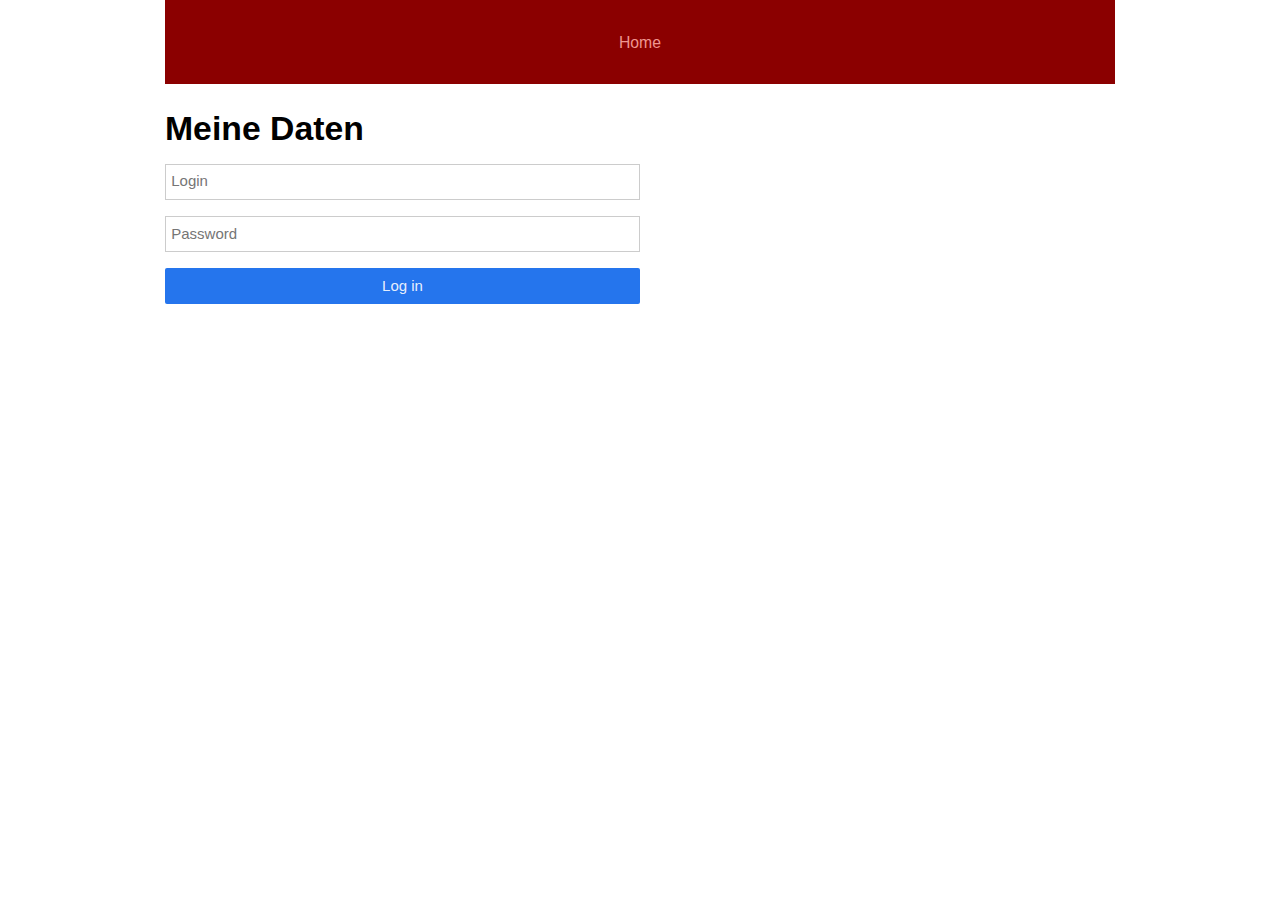
==== systems/skyros/shelterman/login.html @ 6249327a "basic shelter password manager" ====
<html>
  <head>
    <title>Login &mdash; Meine Daten</title>
    <meta charset="utf-8" />
    <meta name="viewport" content="width=device-width, initial-scale=1" />

    <link rel="stylesheet" href="css/kube.min.css"/>
    <link rel="stylesheet" href="css/theme.css"/>
    <script src="js/jquery-2.1.1.min.js"></script>
    <script type="text/javascript" src="js/kube.min.js"></script>
    <script type="text/javascript" src="js/login.js"></script>
  </head>
  <body>
    <nav id="navbar-1" class="navbar fullwidth">
      <ul>
	<li class="active"><a href="#">Home</a></li>
      </ul>
    </nav>
    <h1>Meine Daten</h1>

    <div id="error-msg" class="tools-message tools-message-red">
      Anmeldung fehlgeschlagen!
    </div>

    <form id="loginform" method="post" action="http://localhost:9919/api/verify/form" class="forms">
      <label>
        <input type="text" name="login" placeholder="Login" class="width-50" />
      </label>
      <label>
        <input type="password" name="password" placeholder="Password" class="width-50" />
      </label>
      <p>
        <button class="btn btn-blue width-50">Log in</button>
      </p>
    </form>

  </body>
</html>
---- systems/skyros/shelterman/css/kube.min.css ----
*,*:before,*:after{-webkit-box-sizing:border-box;-moz-box-sizing:border-box;box-sizing:border-box}html{font-family:sans-serif;-ms-text-size-adjust:100%;-webkit-text-size-adjust:100%}html,body,div,span,object,iframe,p,blockquote,pre,a,abbr,acronym,address,big,cite,code,del,dfn,em,img,ins,kbd,q,s,samp,small,strike,strong,sub,sup,tt,var,b,u,i,center,dl,dt,dd,ol,ul,li,fieldset,form,label,legend,table,caption,tbody,tfoot,thead,tr,th,td,article,aside,canvas,details,embed,figure,figcaption,footer,header,hgroup,menu,nav,output,ruby,section,summary,time,mark,audio,video,h1,h2,h3,h4,h5,h6{margin:0;padding:0;border:0;outline:0;font-size:100%;vertical-align:baseline;background:transparent}a:active,a:hover{outline:0}article,aside,details,figcaption,figure,footer,header,hgroup,main,nav,section,embed,object,iframe,audio,video,canvas,progress,meter,output,textarea{display:block}audio:not([controls]){display:none;height:0}blockquote,q{quotes:none}blockquote p:before,blockquote p:after,q:before,q:after{content:'';content:none}table{border-collapse:collapse;border-spacing:0}caption,th,td{text-align:left;vertical-align:top}thead th,thead td{font-weight:bold;vertical-align:bottom}a img,th img,td img{vertical-align:top}button,input,select,textarea{margin:0}textarea{overflow:auto;vertical-align:top;resize:vertical}button{width:auto;overflow:visible}input[type="reset"],input[type="submit"],input[type="file"],input[type="radio"],input[type="checkbox"],select,button{cursor:pointer}input[type="radio"],input[type="checkbox"]{font-size:110%;position:relative;top:-1px;margin-right:3px}input[type="search"]{-webkit-appearance:textfield}input[type="search"]::-webkit-search-decoration,input[type="search"]::-webkit-search-cancel-button{-webkit-appearance:none}hr{display:block;height:1px;border:0;border-top:1px solid #ddd}img,video,audio,embed,object{max-width:100%}img,video,embed,object{height:auto}embed,object{height:100%}img{vertical-align:middle;-ms-interpolation-mode:bicubic}body{font-family:"Helvetica Neue",Helvetica,Tahoma,sans-serif;font-size:.9375em;line-height:1.65em;background:#fff;color:#222}a{color:#134da5}a:focus,a:hover{color:#de2c3b}h1,h2,h3,h4,h5,h6,.h1,.h2,.h3,.h4,.h5,.h6{font-family:"Helvetica Neue",Helvetica,Tahoma,sans-serif;font-weight:bold;color:#000;text-rendering:optimizeLegibility;margin:0 0 .5em 0}h1,.h1,h2,.h2{line-height:1.1}h3,.h3,h4,.h4{line-height:1.3}h1,.h1{font-size:2.25em}h2,.h2{font-size:1.5em;margin-bottom:.7em}h3,.h3{font-size:1.3125em}h4,.h4{font-size:1.125em}h5,.h5{font-size:1em}h6,.h6{font-size:.75em;text-transform:uppercase}.lead{font-size:1.3125em;line-height:1.5;margin-bottom:1.0999999999999999em}p,ul,ol,dl,dd,dt,blockquote,td,th{line-height:1.65em}ul,ol,ul ul,ol ol,ul ol,ol ul{margin:0 0 0 3.3em}ul li,ol li{text-align:left}ol ol li{list-style-type:lower-alpha}ol ol ol li{list-style-type:lower-roman}p,ul,ol,dl,blockquote,hr,pre,table,form,fieldset,figure,address{margin-bottom:1.65em}blockquote{position:relative;font-style:italic;font-size:1.125em;margin-left:2.4749999999999996em;padding-left:1.65em;border-left:2px solid #ddd}blockquote p{margin-bottom:.5em}blockquote small,cite{color:rgba(0,0,0,0.4);font-style:italic}small,blockquote cite{font-size:12.75px;line-height:1}address{font-style:normal}dl dt{font-weight:bold}dd{margin-left:1.65em}s,del{text-decoration:line-through}abbr[title],dfn[title]{border-bottom:1px dotted #0f0f0f;cursor:help}strong,b{font-weight:bold}em,i{font-style:italic}sub,sup{font-size:11.25px;line-height:0;position:relative}sup{top:-0.5em}sub{bottom:-0.25em}figcaption{margin:.3em 0;font-size:12.75px;font-style:italic}ins,u{text-decoration:underline}mark{background-color:#ffc800;color:#0f0f0f;text-decoration:none}pre,code,kbd,samp,var,output{font-size:90%;font-style:normal;font-family:Menlo,Monaco,Consolas,"Courier New",monospace}pre{margin-top:1.65em;font-size:100%;line-height:1.5;color:#222;overflow:auto}code,samp,kbd{padding:3px 6px 2px 6px;display:inline-block;line-height:1;border-radius:2px}code{background:#f4f4f4;border:1px solid #d4d4d4}pre code{font-size:100%;border:0;padding:0;background:0;line-height:1.65em}var{color:rgba(0,0,0,0.5)}samp{background:#d3e3fb;border:1px solid #b2cef8}kbd{background:#0f0f0f;color:rgba(255,255,255,0.85);white-space:nowrap}button:active,button:focus{outline:0}textarea,select{font-family:"Helvetica Neue",Helvetica,Tahoma,sans-serif;font-size:1em;box-shadow:none}textarea,select[multiple],select[multiple="multiple"]{padding:.3em .35em;line-height:1.35em;width:100%}input[type="text"],input[type="password"],input[type="email"],input[type="url"],input[type="phone"],input[type="tel"],input[type="number"],input[type="datetime"],input[type="date"],input[type="month"],input[type="color"],input[type="time"],input[type="search"],input[type="datetime-local"]{font-family:"Helvetica Neue",Helvetica,Tahoma,sans-serif;font-size:1em;box-shadow:none;padding:.3em .35em;line-height:1.65em;border-radius:0;outline:0}select[multiple],select[multiple="multiple"],textarea,input[type="text"],input[type="password"],input[type="email"],input[type="url"],input[type="phone"],input[type="tel"],input[type="number"],input[type="datetime"],input[type="date"],input[type="month"],input[type="color"],input[type="time"],input[type="search"],input[type="datetime-local"]{background:#fff;border:1px solid #ccc;position:relative;z-index:2;-webkit-appearance:none}textarea[disabled],input[type="text"][disabled],input[type="password"][disabled],input[type="email"][disabled],input[type="url"][disabled],input[type="phone"][disabled],input[type="tel"][disabled],input[type="number"][disabled],input[type="datetime"][disabled],input[type="date"][disabled],input[type="month"][disabled],input[type="color"][disabled],input[type="time"][disabled],input[type="search"][disabled],input[type="datetime-local"][disabled]{resize:none;color:rgba(0,0,0,0.5)}select[disabled],input[type="checkbox"][disabled],input[type="radio"][disabled]{cursor:default}input::-moz-focus-inner,button::-moz-focus-inner{border:0;padding:0}input[type="range"]{position:relative;top:3px}select{margin-bottom:0!important}fieldset{padding:1.65em;margin-bottom:1.65em;border:1px solid #ccc}fieldset *:last-child{margin-bottom:0!important}legend{font-weight:bold;padding:0 1em;margin-left:-1em}table{max-width:100%;width:100%;empty-cells:show}table caption{text-transform:uppercase;padding:0 1.0999999999999999em;color:rgba(0,0,0,0.4);font-size:12.75px}table th,table td{border-bottom:1px solid #eee;padding:.825em 1.0999999999999999em}table tfoot th,table tfoot td{color:rgba(0,0,0,0.4)}.units-container:after,.units-row:after{content:"";display:table;clear:both}.units-container:after,.units-row:after{content:"";display:table;clear:both}.units-container{padding-top:1px;margin-top:-1px}.units-row{margin-bottom:1.65em}.width-100,.unit-100{width:100%}.width-90,.unit-90{width:90%}.width-80,.unit-80{width:80%}.width-75,.unit-75{width:75%}.width-70,.unit-70{width:70%}.width-66,.unit-66{width:66.6%}.width-65,.unit-65{width:65%}.width-60,.unit-60{width:60%}.width-50,.unit-50{width:50%}.width-40,.unit-40{width:40%}.width-35,.unit-35{width:35%}.width-33,.unit-33{width:33.3%}.width-30,.unit-30{width:30%}.width-25,.unit-25{width:25%}.width-20,.unit-20{width:20%}.width-10,.unit-10{width:10%}.units-row .unit-90,.units-row .unit-80,.units-row .unit-75,.units-row .unit-70,.units-row .unit-66,.units-row .unit-65,.units-row .unit-60,.units-row .unit-50,.units-row .unit-40,.units-row .unit-35,.units-row .unit-33,.units-row .unit-30,.units-row .unit-25,.units-row .unit-20,.units-row .unit-10{float:left;margin-left:3%}.units-row .unit-90:first-child,.units-row .unit-80:first-child,.units-row .unit-75:first-child,.units-row .unit-70:first-child,.units-row .unit-66:first-child,.units-row .unit-65:first-child,.units-row .unit-60:first-child,.units-row .unit-50:first-child,.units-row .unit-40:first-child,.units-row .unit-35:first-child,.units-row .unit-33:first-child,.units-row .unit-30:first-child,.units-row .unit-25:first-child,.units-row .unit-20:first-child,.units-row .unit-10:first-child{margin-left:0}.units-row .unit-90{width:89.7%}.units-row .unit-80{width:79.4%}.units-row .unit-75{width:74.25%}.units-row .unit-70{width:69.1%}.units-row .unit-66{width:65.66666666666666%}.units-row .unit-65{width:65.66666666666666%}.units-row .unit-60{width:58.800000000000004%}.units-row .unit-50{width:48.5%}.units-row .unit-40{width:38.2%}.units-row .unit-35{width:31.333333333333332%}.units-row .unit-33{width:31.333333333333332%}.units-row .unit-30{width:27.9%}.units-row .unit-25{width:22.75%}.units-row .unit-20{width:17.6%}.units-row .unit-10{width:7.3%}.unit-push-90,.unit-push-80,.unit-push-75,.unit-push-70,.unit-push-66,.unit-push-65,.unit-push-60,.unit-push-50,.unit-push-40,.unit-push-35,.unit-push-33,.unit-push-30,.unit-push-25,.unit-push-20,.unit-push-10{position:relative}.unit-push-90{left:92.7%}.unit-push-80{left:82.4%}.unit-push-75{left:77.25%}.unit-push-70{left:72.1%}.unit-push-66{left:68.66666666666666%}.unit-push-65{left:68.66666666666666%}.unit-push-60{left:61.800000000000004%}.unit-push-50{left:51.5%}.unit-push-40{left:41.2%}.unit-push-35{left:34.33333333333333%}.unit-push-33{left:34.33333333333333%}.unit-push-30{left:30.9%}.unit-push-25{left:25.75%}.unit-push-20{left:20.6%}.unit-push-10{left:10.3%}.units-row .unit-push-right{float:right}.units-row .unit-role-right{margin-left:3%;float:right}.units-row .unit-role-left{margin-left:0}.centered,.unit-centered{float:none!important;margin:0 auto!important}.unit-padding{padding:1.65em}.units-padding .unit-100,.units-padding .unit-90,.units-padding .unit-80,.units-padding .unit-75,.units-padding .unit-70,.units-padding .unit-66,.units-padding .unit-65,.units-padding .unit-60,.units-padding .unit-50,.units-padding .unit-40,.units-padding .unit-35,.units-padding .unit-33,.units-padding .unit-30,.units-padding .unit-25,.units-padding .unit-20,.units-padding .unit-10{padding:1.65em}.units-split .unit-90,.units-split .unit-80,.units-split .unit-75,.units-split .unit-70,.units-split .unit-66,.units-split .unit-65,.units-split .unit-60,.units-split .unit-50,.units-split .unit-40,.units-split .unit-35,.units-split .unit-33,.units-split .unit-30,.units-split .unit-25,.units-split .unit-20,.units-split .unit-10{margin-left:0}.units-split .unit-90{width:90%}.units-split .unit-80{width:80%}.units-split .unit-75{width:75%}.units-split .unit-70{width:70%}.units-split .unit-66{width:66.6%}.units-split .unit-65{width:65%}.units-split .unit-60{width:60%}.units-split .unit-50{width:50%}.units-split .unit-40{width:40%}.units-split .unit-35{width:35%}.units-split .unit-33{width:33.3%}.units-split .unit-30{width:30%}.units-split .unit-25{width:25%}.units-split .unit-20{width:20%}.units-split .unit-10{width:10%}.blocks-2,.blocks-3,.blocks-4,.blocks-5,.blocks-6{padding-left:0;list-style:none;margin-left:-3%}.blocks-2:after,.blocks-3:after,.blocks-4:after,.blocks-5:after,.blocks-6:after{content:"";display:table;clear:both}.blocks-2:after,.blocks-3:after,.blocks-4:after,.blocks-5:after,.blocks-6:after{content:"";display:table;clear:both}.blocks-2>li,.blocks-3>li,.blocks-4>li,.blocks-5>li,.blocks-6>li{height:auto;float:left;margin-bottom:1.65em;margin-left:3%}.blocks-2>li ul,.blocks-3>li ul,.blocks-4>li ul,.blocks-5>li ul,.blocks-6>li ul{list-style-type:disc}.blocks-2>li ul ul,.blocks-3>li ul ul,.blocks-4>li ul ul,.blocks-5>li ul ul,.blocks-6>li ul ul{list-style-type:circle}.blocks-2>li li,.blocks-3>li li,.blocks-4>li li,.blocks-5>li li,.blocks-6>li li{float:none;margin:0}.blocks-2>li{width:47%}.blocks-3>li{width:30.333333333333332%}.blocks-4>li{width:22%}.blocks-5>li{width:17%}.blocks-6>li{width:13.666666666666666%}.block-first{clear:both}table.table-bordered td,table.table-bordered th{border:1px solid #eee}table.table-simple td,table.table-simple th,table.table-simple caption{border:0;padding-left:0}table.table-flat td,table.table-flat th,table.table-flat caption{border:0;padding:0}table.table-stroked td,table.table-stroked th{border-bottom:1px solid #eee}table.table-stripped tbody tr:nth-child(odd) td{background:#f8f8f8}table.table-hovered tbody tr:hover td{background-color:#f4f4f4}.table-container{width:100%;overflow:auto;margin-bottom:1.65em}.table-container table{margin-bottom:0}.table-container::-webkit-scrollbar{-webkit-appearance:none;width:14px;height:14px}.table-container::-webkit-scrollbar-thumb{border-radius:8px;border:3px solid #fff;background-color:rgba(0,0,0,0.3)}.forms .btn,.forms input[type="submit"].btn,.forms button,.forms input[type="submit"],.forms input[type="reset"]{padding:.3625em 1.3em}.forms .btn-outline{padding:.3em 1.3em}.forms .btn-outline.bold{padding:.2375em 1.3em}.forms label{display:block;margin-bottom:1.0999999999999999em}.forms input[type="text"],.forms input[type="password"],.forms input[type="email"],.forms input[type="url"],.forms input[type="phone"],.forms input[type="tel"],.forms input[type="number"],.forms input[type="datetime"],.forms input[type="date"],.forms input[type="month"],.forms input[type="color"],.forms input[type="time"],.forms input[type="search"],.forms input[type="range"],.forms input[type="file"],.forms input[type="datetime-local"],.forms textarea,.forms select{display:block}.forms-inline input[type="text"],.forms-inline-list input[type="text"],.forms-inline input[type="password"],.forms-inline-list input[type="password"],.forms-inline input[type="email"],.forms-inline-list input[type="email"],.forms-inline input[type="url"],.forms-inline-list input[type="url"],.forms-inline input[type="phone"],.forms-inline-list input[type="phone"],.forms-inline input[type="tel"],.forms-inline-list input[type="tel"],.forms-inline input[type="number"],.forms-inline-list input[type="number"],.forms-inline input[type="datetime"],.forms-inline-list input[type="datetime"],.forms-inline input[type="date"],.forms-inline-list input[type="date"],.forms-inline input[type="month"],.forms-inline-list input[type="month"],.forms-inline input[type="color"],.forms-inline-list input[type="color"],.forms-inline input[type="time"],.forms-inline-list input[type="time"],.forms-inline input[type="search"],.forms-inline-list input[type="search"],.forms-inline input[type="range"],.forms-inline-list input[type="range"],.forms-inline input[type="file"],.forms-inline-list input[type="file"],.forms-inline input[type="datetime-local"],.forms-inline-list input[type="datetime-local"],.forms-inline textarea,.forms-inline-list textarea,.forms-inline select,.forms-inline-list select{display:inline-block}.forms-list,.forms-inline,.forms-inline-list{margin:0;padding:0;margin-bottom:1.0999999999999999em;list-style:none}.forms-list label,.forms-inline label,.forms-inline-list li,.forms-inline-list li label{display:inline-block;margin-bottom:0}.forms-inline-list li label{margin-right:.825em}.forms-inline-list li{margin-bottom:3px}.forms-list li{margin-bottom:6px}.forms-desc{margin-top:4px;color:rgba(0,0,0,0.4);font-size:12.75px;line-height:1.4em}input[type="text"],input[type="password"],input[type="email"],input[type="url"],input[type="phone"],input[type="tel"],input[type="number"],input[type="datetime"],input[type="date"],input[type="month"],input[type="color"],input[type="time"],input[type="search"],input[type="datetime-local"],textarea{-moz-transition:border ease .5s;transition:border ease .5s}.error,.success{font-weight:normal;font-size:12.75px}input.input-error,textarea.input-error,select.input-error,.input-error{border-color:#de2c3b;box-shadow:0 0 0 2px rgba(222,44,59,0.3),0 1px 2px rgba(0,0,0,0.2) inset}input.input-success,textarea.input-success,select.input-success,.input-success{border-color:#2c9f42;box-shadow:0 0 0 2px rgba(44,159,66,0.3),0 1px 2px rgba(0,0,0,0.2) inset}input.input-gray,textarea.input-gray,select.input-gray,.input-gray{border-color:#b3b6b7;box-shadow:0 0 0 2px rgba(179,182,183,0.4),0 1px 2px rgba(0,0,0,0.2) inset}input[type="text"]:focus,input[type="password"]:focus,input[type="email"]:focus,input[type="url"]:focus,input[type="phone"]:focus,input[type="tel"]:focus,input[type="number"]:focus,input[type="datetime"]:focus,input[type="date"]:focus,input[type="month"]:focus,input[type="color"]:focus,input[type="time"]:focus,input[type="search"]:focus,input[type="datetime-local"]:focus,textarea:focus{outline:0;border-color:#2575ed;box-shadow:0 0 0 2px rgba(37,117,237,0.3),0 1px 2px rgba(0,0,0,0.2) inset}input.input-search,input[type="search"]{padding-right:.5em;padding-left:.5em;margin-bottom:0;border-radius:15px}input.input-on-black{border:1px solid rgba(255,255,255,0.1);background:rgba(255,255,255,0.35)}input.input-on-black::-webkit-input-placeholder{color:rgba(255,255,255,0.6)}input.input-on-black::-moz-placeholder{color:rgba(255,255,255,0.6)}input.input-on-black:focus,input.input-on-black.active{border:1px solid #fff;background:#fff;box-shadow:none}input.input-on-black:focus::-webkit-input-placeholder,input.input-on-black.active::-webkit-input-placeholder{color:#aaa}input.input-on-black:focus::-moz-placeholder,input.input-on-black.active::-moz-placeholder{color:#aaa}input.input-big{font-size:18px}input.input-small{font-size:12.75px}input.input-smaller{font-size:11.25px}.input-groups{display:table!important}.input-groups input{width:100%}.input-groups input,.input-groups .input-append,.input-groups .input-prepend,.input-groups .btn-append{display:table-cell!important}.input-groups .btn-append,.input-groups .input-append,.input-groups .input-prepend{width:1%;vertical-align:middle}.input-groups .input-append,.input-groups .input-prepend{background-color:#f4f4f4;border:1px solid #d4d4d4;margin:0;padding:.45em .75em .15em .75em;color:rgba(0,0,0,0.6);line-height:1.65em;font-size:12.75px;white-space:nowrap}.input-groups .input-prepend{border-right:0}.input-groups .input-append{position:relative;z-index:1;border-left:none}.input-groups .btn-append .btn{display:block;height:auto;border-radius:0 2px 2px 0}.navbar{font-size:105%;margin-bottom:1.65em}.navbar:after{content:"";display:table;clear:both}.navbar:after{content:"";display:table;clear:both}.navbar.navbar-left{float:left}.navbar.navbar-right{float:right}.navbar ul{list-style:none;margin:0}.navbar ul:after{content:"";display:table;clear:both}.navbar ul:after{content:"";display:table;clear:both}.navbar li{float:left;margin-right:1.65em}.navbar.navbar-right li{margin-right:0;margin-left:1.65em}.navbar a,.navbar span{display:block;text-decoration:none}.navbar a:hover{color:#de2c3b;text-decoration:underline}.navbar li.active a,.navbar span{text-decoration:none;cursor:text;color:rgba(0,0,0,0.4)}.navigation-toggle{display:none;text-transform:uppercase;position:relative;color:#0f0f0f;background-color:#fff}.navigation-toggle:after{position:absolute;z-index:1;top:50%;margin-top:-12px;left:10px;content:"\2630";font-size:24px;line-height:1}.navigation-toggle.navigation-toggle-black{background-color:#0f0f0f;color:#fff}.navigation-toggle.navigation-toggle-show{margin-bottom:1.65em}.navigation-toggle span{position:relative;z-index:2;cursor:pointer;display:block;padding:10px 20px 10px 40px}.navigation-fixed{position:fixed;top:0;left:0;z-index:101}.navbar-pills a,.navbar-pills span{padding:.825em 1.65em}.navbar-pills a:hover{color:#0f0f0f;background:#eee}.navbar-pills li.active a,.navbar-pills span{text-decoration:none;cursor:text;color:rgba(0,0,0,0.4);background:#eee}.navbar-pills li{margin-right:1px}.navbar-pills.navbar-right li{margin-left:1px}.fullwidth ul{width:100%}.fullwidth li{float:none!important;margin:0;display:table-cell;width:1%;text-align:center}.fullwidth li a,.fullwidth li span{display:block}.nav{margin-bottom:1.65em}.nav ul{list-style:none;margin:0}.nav ul li ul{margin-left:2em;font-size:.95em}.nav a,.nav span{display:block;padding:.5em 0}.nav a{color:#0f0f0f;text-decoration:none}.nav a:hover{color:#de2c3b;text-decoration:underline}.nav li.active a,.nav span{text-decoration:none;cursor:text;color:rgba(0,0,0,0.4)}.nav i.fa{width:1.65em}.nav-stacked li{margin-bottom:1px}.nav-stacked a,.nav-stacked span{padding:.6em .7em}.nav-stacked a{background:#f6f6f6}.nav-stacked a:hover{color:#000;background:#eee}.nav-stacked li.active a,.nav-stacked span{background:#fff;text-decoration:none;cursor:text;color:rgba(0,0,0,0.3)}.nav-stats li{position:relative}.nav-stats a,.nav-stats span{padding-right:50px}.nav-stats sup,.nav-stats .badge{position:absolute;top:50%;right:0}.nav-stats sup{color:rgba(0,0,0,0.4)}.nav-stats .badge{margin-top:-8px}.nav-tabs{border-bottom:1px solid #e3e3e3;margin-bottom:1.65em}.nav-tabs:after{content:"";display:table;clear:both}.nav-tabs:after{content:"";display:table;clear:both}.nav-tabs ul{list-style:none;margin:0}.nav-tabs li{float:left;margin-right:2px}.nav-tabs a,.nav-tabs span{display:block;line-height:1;padding:.825em 1.65em;border:1px solid transparent}.nav-tabs a{color:rgba(0,0,0,0.5);text-decoration:none}.nav-tabs a:focus,.nav-tabs a:hover{color:#0f0f0f;text-decoration:underline;background-color:#eee}.nav-tabs li.active a,.nav-tabs span{color:#0f0f0f;background:#fff;position:relative;border:1px solid #ddd;border-bottom:1px solid #fff;bottom:-1px;cursor:default;text-decoration:none}.breadcrumbs{margin-bottom:1.65em}.breadcrumbs:after{content:"";display:table;clear:both}.breadcrumbs:after{content:"";display:table;clear:both}.breadcrumbs ul{font-size:.9em;color:rgba(0,0,0,0.4);list-style:none;margin:0}.breadcrumbs ul:after{content:"";display:table;clear:both}.breadcrumbs ul:after{content:"";display:table;clear:both}.breadcrumbs li{float:left;margin-right:5px}.breadcrumbs li+li:before{content:" > ";color:#aaa;font-size:12px;margin:0 7px 0 5px;position:relative;top:-1px}.breadcrumbs.breadcrumbs-path li+li:before{content:" / ";top:0}.breadcrumbs a{color:#0f0f0f;text-decoration:none}.breadcrumbs a:hover{color:#0f0f0f;text-decoration:underline}.breadcrumbs li.active a,.breadcrumbs span,.breadcrumbs li.active a:hover{text-decoration:none;cursor:text;color:rgba(0,0,0,0.4)}.pagination{position:relative;left:-9px;margin-left:0;list-style:none}.pagination:after{content:"";display:table;clear:both}.pagination:after{content:"";display:table;clear:both}.pagination li{float:left;margin-right:2px}.pagination a,.pagination span{display:block;padding:7px 9px;line-height:1;border-radius:2px;color:#0f0f0f;text-decoration:none}.pagination span,.pagination li.active a,.pagination li.active a:hover{color:#fff;background-color:#0f0f0f;cursor:text}.pagination a:focus,.pagination a:hover{text-decoration:none;background-color:#0f0f0f;color:#fff}.btn,input[type="submit"].btn{display:inline-block;vertical-align:top;font-family:"Helvetica Neue",Helvetica,Tahoma,sans-serif;font-size:1em;font-weight:400;line-height:1.65em;text-align:center;text-decoration:none;color:#222;-webkit-appearance:none;outline:0;margin:0;border:0;border-radius:2px;box-shadow:none;cursor:pointer;background:#e0e3e5;padding:.55em 2.5em}.btn:hover,input[type="submit"].btn:hover{color:rgba(0,0,0,0.5);background:#b3b6b7}.btn::-moz-focus-inner{border:0;padding:0}.btn-big,input[type="submit"].btn-big{font-size:18px}.btn-small,input[type="submit"].btn-small{font-size:12.75px}.btn-smaller,input[type="submit"].btn-smaller{font-size:11.25px;vertical-align:baseline}.btn-round{border-radius:15px}.btn-outline,input[type="submit"].btn-outline{background:0;padding:.48750000000000004em 2.5em;border:1px solid #0f0f0f}.btn-outline:hover,input[type="submit"].btn-outline:hover{border-color:#b3b6b7}.btn-outline.btn-active{padding:.55em 2.5em}.btn-outline.bold{border-width:2px;padding:.42500000000000004em 2.5em}.btn-active,.btn[disabled],.btn-disabled{background:0;background:#b3b6b7;color:rgba(0,0,0,0.5)}.btn-active:hover,.btn[disabled]:hover,.btn-disabled:hover{color:rgba(0,0,0,0.5);background:#b3b6b7}.btn-active{box-shadow:0 1px 3px rgba(0,0,0,0.4) inset}.btn-outline.btn[disabled],.btn-outline.btn-disabled{background:0;box-shadow:none;color:rgba(0,0,0,0.3);border:1px solid rgba(0,0,0,0.1)}.btn-outline.btn-active{background:0;color:rgba(0,0,0,0.4);border:0;box-shadow:0 1px 3px rgba(0,0,0,0.2) inset}.btn[disabled],.btn-disabled{cursor:default;box-shadow:none}.btn-blue,input[type="submit"].btn-blue{color:rgba(255,255,255,0.9);background:#2575ed}.btn-blue:hover,input[type="submit"].btn-blue:hover{color:rgba(255,255,255,0.6);background:#1a52a5}.btn-blue.btn-active,input[type="submit"].btn-blue.btn-active{box-shadow:0 1px 4px rgba(0,0,0,0.5) inset}.btn-blue.btn-active,input[type="submit"].btn-blue.btn-active,.btn-blue.btn-disabled,input[type="submit"].btn-blue.btn-disabled,.btn-blue.btn[disabled],input[type="submit"].btn-blue.btn[disabled]{color:rgba(255,255,255,0.5);background:#1a52a5}.btn-blue.btn-active:hover,input[type="submit"].btn-blue.btn-active:hover,.btn-blue.btn-disabled:hover,input[type="submit"].btn-blue.btn-disabled:hover,.btn-blue.btn[disabled]:hover,input[type="submit"].btn-blue.btn[disabled]:hover{color:rgba(255,255,255,0.5)}.btn-blue.btn-outline,input[type="submit"].btn-blue.btn-outline{background:0;border-color:#2575ed;color:#2575ed}.btn-blue.btn-outline:hover,input[type="submit"].btn-blue.btn-outline:hover{color:rgba(255,255,255,0.9);background:#2575ed}.btn-blue.btn-outline.btn[disabled],input[type="submit"].btn-blue.btn-outline.btn[disabled],.btn-blue.btn-outline.btn-disabled,input[type="submit"].btn-blue.btn-outline.btn-disabled{background:0;box-shadow:none;color:rgba(37,117,237,0.4);border:1px solid rgba(37,117,237,0.3)}.btn-blue.btn-outline.btn-active,input[type="submit"].btn-blue.btn-outline.btn-active{background:0;color:rgba(37,117,237,0.6);border:0;box-shadow:0 1px 3px rgba(26,82,165,0.6) inset}.btn-blue:hover,input[type="submit"].btn-blue:hover{color:rgba(255,255,255,0.6);background:#1a52a5}.btn-blue.btn-active,input[type="submit"].btn-blue.btn-active{box-shadow:0 1px 4px rgba(0,0,0,0.5) inset}.btn-blue.btn-active,input[type="submit"].btn-blue.btn-active,.btn-blue.btn-disabled,input[type="submit"].btn-blue.btn-disabled,.btn-blue.btn[disabled],input[type="submit"].btn-blue.btn[disabled]{color:rgba(255,255,255,0.5);background:#1a52a5}.btn-blue.btn-active:hover,input[type="submit"].btn-blue.btn-active:hover,.btn-blue.btn-disabled:hover,input[type="submit"].btn-blue.btn-disabled:hover,.btn-blue.btn[disabled]:hover,input[type="submit"].btn-blue.btn[disabled]:hover{color:rgba(255,255,255,0.5)}.btn-blue.btn-outline,input[type="submit"].btn-blue.btn-outline{background:0;border-color:#2575ed;color:#2575ed}.btn-blue.btn-outline:hover,input[type="submit"].btn-blue.btn-outline:hover{color:rgba(255,255,255,0.9);background:#2575ed}.btn-blue.btn-outline.btn[disabled],input[type="submit"].btn-blue.btn-outline.btn[disabled],.btn-blue.btn-outline.btn-disabled,input[type="submit"].btn-blue.btn-outline.btn-disabled{background:0;box-shadow:none;color:rgba(37,117,237,0.4);border:1px solid rgba(37,117,237,0.3)}.btn-blue.btn-outline.btn-active,input[type="submit"].btn-blue.btn-outline.btn-active{background:0;color:rgba(37,117,237,0.6);border:0;box-shadow:0 1px 3px rgba(26,82,165,0.6) inset}.btn-red,input[type="submit"].btn-red{color:rgba(255,255,255,0.9);background:#de2c3b}.btn-red:hover,input[type="submit"].btn-red:hover{color:rgba(255,255,255,0.6);background:#b2232f}.btn-red.btn-active,input[type="submit"].btn-red.btn-active{box-shadow:0 1px 4px rgba(0,0,0,0.5) inset}.btn-red.btn-active,input[type="submit"].btn-red.btn-active,.btn-red.btn-disabled,input[type="submit"].btn-red.btn-disabled,.btn-red.btn[disabled],input[type="submit"].btn-red.btn[disabled]{color:rgba(255,255,255,0.5);background:#b2232f}.btn-red.btn-active:hover,input[type="submit"].btn-red.btn-active:hover,.btn-red.btn-disabled:hover,input[type="submit"].btn-red.btn-disabled:hover,.btn-red.btn[disabled]:hover,input[type="submit"].btn-red.btn[disabled]:hover{color:rgba(255,255,255,0.5)}.btn-red.btn-outline,input[type="submit"].btn-red.btn-outline{background:0;border-color:#de2c3b;color:#de2c3b}.btn-red.btn-outline:hover,input[type="submit"].btn-red.btn-outline:hover{color:rgba(255,255,255,0.9);background:#de2c3b}.btn-red.btn-outline.btn[disabled],input[type="submit"].btn-red.btn-outline.btn[disabled],.btn-red.btn-outline.btn-disabled,input[type="submit"].btn-red.btn-outline.btn-disabled{background:0;box-shadow:none;color:rgba(222,44,59,0.4);border:1px solid rgba(222,44,59,0.3)}.btn-red.btn-outline.btn-active,input[type="submit"].btn-red.btn-outline.btn-active{background:0;color:rgba(222,44,59,0.6);border:0;box-shadow:0 1px 3px rgba(178,35,47,0.6) inset}.btn-red:hover,input[type="submit"].btn-red:hover{color:rgba(255,255,255,0.6);background:#b2232f}.btn-red.btn-active,input[type="submit"].btn-red.btn-active{box-shadow:0 1px 4px rgba(0,0,0,0.5) inset}.btn-red.btn-active,input[type="submit"].btn-red.btn-active,.btn-red.btn-disabled,input[type="submit"].btn-red.btn-disabled,.btn-red.btn[disabled],input[type="submit"].btn-red.btn[disabled]{color:rgba(255,255,255,0.5);background:#b2232f}.btn-red.btn-active:hover,input[type="submit"].btn-red.btn-active:hover,.btn-red.btn-disabled:hover,input[type="submit"].btn-red.btn-disabled:hover,.btn-red.btn[disabled]:hover,input[type="submit"].btn-red.btn[disabled]:hover{color:rgba(255,255,255,0.5)}.btn-red.btn-outline,input[type="submit"].btn-red.btn-outline{background:0;border-color:#de2c3b;color:#de2c3b}.btn-red.btn-outline:hover,input[type="submit"].btn-red.btn-outline:hover{color:rgba(255,255,255,0.9);background:#de2c3b}.btn-red.btn-outline.btn[disabled],input[type="submit"].btn-red.btn-outline.btn[disabled],.btn-red.btn-outline.btn-disabled,input[type="submit"].btn-red.btn-outline.btn-disabled{background:0;box-shadow:none;color:rgba(222,44,59,0.4);border:1px solid rgba(222,44,59,0.3)}.btn-red.btn-outline.btn-active,input[type="submit"].btn-red.btn-outline.btn-active{background:0;color:rgba(222,44,59,0.6);border:0;box-shadow:0 1px 3px rgba(178,35,47,0.6) inset}.btn-green,input[type="submit"].btn-green{color:rgba(255,255,255,0.9);background:#2c9f42}.btn-green:hover,input[type="submit"].btn-green:hover{color:rgba(255,255,255,0.6);background:#237f35}.btn-green.btn-active,input[type="submit"].btn-green.btn-active{box-shadow:0 1px 4px rgba(0,0,0,0.5) inset}.btn-green.btn-active,input[type="submit"].btn-green.btn-active,.btn-green.btn-disabled,input[type="submit"].btn-green.btn-disabled,.btn-green.btn[disabled],input[type="submit"].btn-green.btn[disabled]{color:rgba(255,255,255,0.5);background:#237f35}.btn-green.btn-active:hover,input[type="submit"].btn-green.btn-active:hover,.btn-green.btn-disabled:hover,input[type="submit"].btn-green.btn-disabled:hover,.btn-green.btn[disabled]:hover,input[type="submit"].btn-green.btn[disabled]:hover{color:rgba(255,255,255,0.5)}.btn-green.btn-outline,input[type="submit"].btn-green.btn-outline{background:0;border-color:#2c9f42;color:#2c9f42}.btn-green.btn-outline:hover,input[type="submit"].btn-green.btn-outline:hover{color:rgba(255,255,255,0.9);background:#2c9f42}.btn-green.btn-outline.btn[disabled],input[type="submit"].btn-green.btn-outline.btn[disabled],.btn-green.btn-outline.btn-disabled,input[type="submit"].btn-green.btn-outline.btn-disabled{background:0;box-shadow:none;color:rgba(44,159,66,0.4);border:1px solid rgba(44,159,66,0.3)}.btn-green.btn-outline.btn-active,input[type="submit"].btn-green.btn-outline.btn-active{background:0;color:rgba(44,159,66,0.6);border:0;box-shadow:0 1px 3px rgba(35,127,53,0.6) inset}.btn-green:hover,input[type="submit"].btn-green:hover{color:rgba(255,255,255,0.6);background:#237f35}.btn-green.btn-active,input[type="submit"].btn-green.btn-active{box-shadow:0 1px 4px rgba(0,0,0,0.5) inset}.btn-green.btn-active,input[type="submit"].btn-green.btn-active,.btn-green.btn-disabled,input[type="submit"].btn-green.btn-disabled,.btn-green.btn[disabled],input[type="submit"].btn-green.btn[disabled]{color:rgba(255,255,255,0.5);background:#237f35}.btn-green.btn-active:hover,input[type="submit"].btn-green.btn-active:hover,.btn-green.btn-disabled:hover,input[type="submit"].btn-green.btn-disabled:hover,.btn-green.btn[disabled]:hover,input[type="submit"].btn-green.btn[disabled]:hover{color:rgba(255,255,255,0.5)}.btn-green.btn-outline,input[type="submit"].btn-green.btn-outline{background:0;border-color:#2c9f42;color:#2c9f42}.btn-green.btn-outline:hover,input[type="submit"].btn-green.btn-outline:hover{color:rgba(255,255,255,0.9);background:#2c9f42}.btn-green.btn-outline.btn[disabled],input[type="submit"].btn-green.btn-outline.btn[disabled],.btn-green.btn-outline.btn-disabled,input[type="submit"].btn-green.btn-outline.btn-disabled{background:0;box-shadow:none;color:rgba(44,159,66,0.4);border:1px solid rgba(44,159,66,0.3)}.btn-green.btn-outline.btn-active,input[type="submit"].btn-green.btn-outline.btn-active{background:0;color:rgba(44,159,66,0.6);border:0;box-shadow:0 1px 3px rgba(35,127,53,0.6) inset}.btn-black,input[type="submit"].btn-black{color:rgba(255,255,255,0.9);background:#0f0f0f}.btn-black:hover,input[type="submit"].btn-black:hover{color:rgba(255,255,255,0.6);background:#363738}.btn-black.btn-active,input[type="submit"].btn-black.btn-active{box-shadow:0 1px 4px rgba(0,0,0,0.7) inset}.btn-black.btn-active,input[type="submit"].btn-black.btn-active,.btn-black.btn-disabled,input[type="submit"].btn-black.btn-disabled,.btn-black.btn[disabled],input[type="submit"].btn-black.btn[disabled]{color:rgba(255,255,255,0.5);background:#363738}.btn-black.btn-active:hover,input[type="submit"].btn-black.btn-active:hover,.btn-black.btn-disabled:hover,input[type="submit"].btn-black.btn-disabled:hover,.btn-black.btn[disabled]:hover,input[type="submit"].btn-black.btn[disabled]:hover{color:rgba(255,255,255,0.5)}.btn-black.btn-outline,input[type="submit"].btn-black.btn-outline{background:0;border-color:#0f0f0f;color:#0f0f0f}.btn-black.btn-outline:hover,input[type="submit"].btn-black.btn-outline:hover{color:rgba(255,255,255,0.9);background:#0f0f0f}.btn-black.btn-outline.btn[disabled],input[type="submit"].btn-black.btn-outline.btn[disabled],.btn-black.btn-outline.btn-disabled,input[type="submit"].btn-black.btn-outline.btn-disabled{background:0;box-shadow:none;color:rgba(15,15,15,0.4);border:1px solid rgba(15,15,15,0.3)}.btn-black.btn-outline.btn-active,input[type="submit"].btn-black.btn-outline.btn-active{background:0;color:rgba(15,15,15,0.6);border:0;box-shadow:0 1px 3px rgba(54,55,56,0.6) inset}.btn-black:hover,input[type="submit"].btn-black:hover{color:rgba(255,255,255,0.6);background:#363738}.btn-black.btn-active,input[type="submit"].btn-black.btn-active{box-shadow:0 1px 4px rgba(0,0,0,0.7) inset}.btn-black.btn-active,input[type="submit"].btn-black.btn-active,.btn-black.btn-disabled,input[type="submit"].btn-black.btn-disabled,.btn-black.btn[disabled],input[type="submit"].btn-black.btn[disabled]{color:rgba(255,255,255,0.5);background:#363738}.btn-black.btn-active:hover,input[type="submit"].btn-black.btn-active:hover,.btn-black.btn-disabled:hover,input[type="submit"].btn-black.btn-disabled:hover,.btn-black.btn[disabled]:hover,input[type="submit"].btn-black.btn[disabled]:hover{color:rgba(255,255,255,0.5)}.btn-black.btn-outline,input[type="submit"].btn-black.btn-outline{background:0;border-color:#0f0f0f;color:#0f0f0f}.btn-black.btn-outline:hover,input[type="submit"].btn-black.btn-outline:hover{color:rgba(255,255,255,0.9);background:#0f0f0f}.btn-black.btn-outline.btn[disabled],input[type="submit"].btn-black.btn-outline.btn[disabled],.btn-black.btn-outline.btn-disabled,input[type="submit"].btn-black.btn-outline.btn-disabled{background:0;box-shadow:none;color:rgba(15,15,15,0.4);border:1px solid rgba(15,15,15,0.3)}.btn-black.btn-outline.btn-active,input[type="submit"].btn-black.btn-outline.btn-active{background:0;color:rgba(15,15,15,0.6);border:0;box-shadow:0 1px 3px rgba(54,55,56,0.6) inset}.btn-yellow,input[type="submit"].btn-yellow{color:rgba(0,0,0,0.9);background:#ffc800}.btn-yellow:hover,input[type="submit"].btn-yellow:hover{color:rgba(0,0,0,0.6);background:#cca000}.btn-yellow.btn-active,input[type="submit"].btn-yellow.btn-active{box-shadow:0 1px 4px rgba(0,0,0,0.5) inset}.btn-yellow.btn-active,input[type="submit"].btn-yellow.btn-active,.btn-yellow.btn-disabled,input[type="submit"].btn-yellow.btn-disabled,.btn-yellow.btn[disabled],input[type="submit"].btn-yellow.btn[disabled]{color:rgba(0,0,0,0.5);background:#cca000}.btn-yellow.btn-active:hover,input[type="submit"].btn-yellow.btn-active:hover,.btn-yellow.btn-disabled:hover,input[type="submit"].btn-yellow.btn-disabled:hover,.btn-yellow.btn[disabled]:hover,input[type="submit"].btn-yellow.btn[disabled]:hover{color:rgba(0,0,0,0.5)}.btn-yellow.btn-outline,input[type="submit"].btn-yellow.btn-outline{background:0;border-color:#ffc800;color:#ffc800}.btn-yellow.btn-outline:hover,input[type="submit"].btn-yellow.btn-outline:hover{color:rgba(0,0,0,0.9);background:#ffc800}.btn-yellow.btn-outline.btn[disabled],input[type="submit"].btn-yellow.btn-outline.btn[disabled],.btn-yellow.btn-outline.btn-disabled,input[type="submit"].btn-yellow.btn-outline.btn-disabled{background:0;box-shadow:none;color:rgba(255,200,0,0.4);border:1px solid rgba(255,200,0,0.3)}.btn-yellow.btn-outline.btn-active,input[type="submit"].btn-yellow.btn-outline.btn-active{background:0;color:rgba(255,200,0,0.6);border:0;box-shadow:0 1px 3px rgba(204,160,0,0.6) inset}.btn-yellow:hover,input[type="submit"].btn-yellow:hover{color:rgba(0,0,0,0.6);background:#cca000}.btn-yellow.btn-active,input[type="submit"].btn-yellow.btn-active{box-shadow:0 1px 4px rgba(0,0,0,0.5) inset}.btn-yellow.btn-active,input[type="submit"].btn-yellow.btn-active,.btn-yellow.btn-disabled,input[type="submit"].btn-yellow.btn-disabled,.btn-yellow.btn[disabled],input[type="submit"].btn-yellow.btn[disabled]{color:rgba(0,0,0,0.5);background:#cca000}.btn-yellow.btn-active:hover,input[type="submit"].btn-yellow.btn-active:hover,.btn-yellow.btn-disabled:hover,input[type="submit"].btn-yellow.btn-disabled:hover,.btn-yellow.btn[disabled]:hover,input[type="submit"].btn-yellow.btn[disabled]:hover{color:rgba(0,0,0,0.5)}.btn-yellow.btn-outline,input[type="submit"].btn-yellow.btn-outline{background:0;border-color:#ffc800;color:#ffc800}.btn-yellow.btn-outline:hover,input[type="submit"].btn-yellow.btn-outline:hover{color:rgba(0,0,0,0.9);background:#ffc800}.btn-yellow.btn-outline.btn[disabled],input[type="submit"].btn-yellow.btn-outline.btn[disabled],.btn-yellow.btn-outline.btn-disabled,input[type="submit"].btn-yellow.btn-outline.btn-disabled{background:0;box-shadow:none;color:rgba(255,200,0,0.4);border:1px solid rgba(255,200,0,0.3)}.btn-yellow.btn-outline.btn-active,input[type="submit"].btn-yellow.btn-outline.btn-active{background:0;color:rgba(255,200,0,0.6);border:0;box-shadow:0 1px 3px rgba(204,160,0,0.6) inset}.btn-white,input[type="submit"].btn-white{color:rgba(0,0,0,0.9);background:#fff}.btn-white:hover,input[type="submit"].btn-white:hover{color:rgba(0,0,0,0.6);background:#ededed}.btn-white.btn-active,input[type="submit"].btn-white.btn-active{box-shadow:0 1px 4px rgba(0,0,0,0.2) inset}.btn-white.btn-active,input[type="submit"].btn-white.btn-active,.btn-white.btn-disabled,input[type="submit"].btn-white.btn-disabled,.btn-white.btn[disabled],input[type="submit"].btn-white.btn[disabled]{color:rgba(0,0,0,0.5);background:#ededed}.btn-white.btn-active:hover,input[type="submit"].btn-white.btn-active:hover,.btn-white.btn-disabled:hover,input[type="submit"].btn-white.btn-disabled:hover,.btn-white.btn[disabled]:hover,input[type="submit"].btn-white.btn[disabled]:hover{color:rgba(0,0,0,0.5)}.btn-white.btn-outline,input[type="submit"].btn-white.btn-outline{background:0;border-color:#fff;color:#fff}.btn-white.btn-outline:hover,input[type="submit"].btn-white.btn-outline:hover{color:rgba(0,0,0,0.9);background:#fff}.btn-white.btn-outline.btn[disabled],input[type="submit"].btn-white.btn-outline.btn[disabled],.btn-white.btn-outline.btn-disabled,input[type="submit"].btn-white.btn-outline.btn-disabled{background:0;box-shadow:none;color:rgba(255,255,255,0.4);border:1px solid rgba(255,255,255,0.3)}.btn-white.btn-outline.btn-active,input[type="submit"].btn-white.btn-outline.btn-active{background:0;color:rgba(255,255,255,0.6);border:0;box-shadow:0 1px 3px rgba(237,237,237,0.6) inset}.btn-white:hover,input[type="submit"].btn-white:hover{color:rgba(0,0,0,0.6);background:#ededed}.btn-white.btn-active,input[type="submit"].btn-white.btn-active{box-shadow:0 1px 4px rgba(0,0,0,0.2) inset}.btn-white.btn-active,input[type="submit"].btn-white.btn-active,.btn-white.btn-disabled,input[type="submit"].btn-white.btn-disabled,.btn-white.btn[disabled],input[type="submit"].btn-white.btn[disabled]{color:rgba(0,0,0,0.5);background:#ededed}.btn-white.btn-active:hover,input[type="submit"].btn-white.btn-active:hover,.btn-white.btn-disabled:hover,input[type="submit"].btn-white.btn-disabled:hover,.btn-white.btn[disabled]:hover,input[type="submit"].btn-white.btn[disabled]:hover{color:rgba(0,0,0,0.5)}.btn-white.btn-outline,input[type="submit"].btn-white.btn-outline{background:0;border-color:#fff;color:#fff}.btn-white.btn-outline:hover,input[type="submit"].btn-white.btn-outline:hover{color:rgba(0,0,0,0.9);background:#fff}.btn-white.btn-outline.btn[disabled],input[type="submit"].btn-white.btn-outline.btn[disabled],.btn-white.btn-outline.btn-disabled,input[type="submit"].btn-white.btn-outline.btn-disabled{background:0;box-shadow:none;color:rgba(255,255,255,0.4);border:1px solid rgba(255,255,255,0.3)}.btn-white.btn-outline.btn-active,input[type="submit"].btn-white.btn-outline.btn-active{background:0;color:rgba(255,255,255,0.6);border:0;box-shadow:0 1px 3px rgba(237,237,237,0.6) inset}.btn-white.btn-outline.btn-active{box-shadow:none;border:1px solid rgba(255,255,255,0.3);padding:.48750000000000004em 2.5em}.btn-single,.btn-group{display:inline-block;margin-right:2px;vertical-align:bottom}.btn-single:after,.btn-group:after{content:"";display:table;clear:both}.btn-single:after,.btn-group:after{content:"";display:table;clear:both}.btn-single>.btn,.btn-single>input,.btn-group>.btn,.btn-group>input{float:left;border-radius:0;margin-left:-1px}.btn-single>.btn{border-radius:2px}.btn-group>.btn:first-child{border-radius:2px 0 0 2px}.btn-group>.btn:last-child{border-radius:0 2px 2px 0}.btn-group>.btn.btn-round:first-child,.btn-group>.input-search:first-child{border-radius:15px 0 0 15px}.btn-group>.btn.btn-round:last-child,.btn-group>.input-search:last-child{border-radius:0 15px 15px 0}.tools-alert{padding:12px 15px;background:#f7f8f8;color:#0f0f0f;margin-bottom:1.65em}.tools-message{display:none;position:fixed;z-index:100;top:10px;right:10px;max-width:350px;line-height:1.5;font-size:95%;padding:12px 15px;color:#0f0f0f;background:#e0e3e5}.tools-message ul{margin:0;list-style:none}.tools-message-black,.tools-message-blue,.tools-message-red,.tools-message-green{color:rgba(255,255,255,0.95)}.tools-message-black{background:#0f0f0f}.tools-message-blue{background:#2575ed}.tools-message-red{background:#de2c3b}.tools-message-yellow{background:#ffc800}.tools-message-green{background:#2c9f42}.tools-alert-black{background:#dadada}.tools-alert-blue{background:#d3e3fb}.tools-alert-red{background:#f8d5d8}.tools-alert-yellow{background:#fff4cc}.tools-alert-green{background:#d5ecd9}.label,.badge{background:#e0e3e5;font-size:12.75px;display:inline-block;line-height:1;padding:4px 7px 3px 7px;color:#0f0f0f;text-align:center;font-weight:normal;text-transform:uppercase}.label-outline{background:0;border:1px solid #0f0f0f;padding:3px 6px 2px 6px}.badge{border-radius:15px}.badge-small{font-size:11.25px;padding:3px 5px}.label-black,.label-blue,.label-red,.label-green,.badge-black,.badge-blue,.badge-red,.badge-green{color:#fff}.label-black,.badge-black{background:#0f0f0f}.label-blue,.badge-blue{background:#2575ed}.label-red,.badge-red{background:#de2c3b}.label-green,.badge-green{background:#2c9f42}.label-yellow,.badge-yellow{background:#ffc800}.label-white,.badge-white{background:#fff}.label-black.label-outline,.label-blue.label-outline,.label-red.label-outline,.label-green.label-outline,.label-yellow.label-outline,.label-white.label-outline{background:0;color:#0f0f0f}.label-blue.label-outline{border-color:#2575ed;color:#2575ed}.label-red.label-outline{border-color:#de2c3b;color:#de2c3b}.label-green.label-outline{border-color:#2c9f42;color:#2c9f42}.label-yellow.label-outline{border-color:#ffc800;color:#ffc800}.label-white.label-outline{border-color:#fff;color:#fff}#tools-progress{position:fixed;top:0;left:0;width:100%;z-index:1000000;height:10px}#tools-progress span{display:block;width:100%;height:100%;background-color:#1a52a5;background-image:-webkit-linear-gradient(45deg,rgba(255,255,255,0.2) 25%,transparent 25%,transparent 50%,rgba(255,255,255,0.2) 50%,rgba(255,255,255,0.2) 75%,transparent 75%,transparent);background-image:-o-linear-gradient(45deg,rgba(255,255,255,0.2) 25%,transparent 25%,transparent 50%,rgba(255,255,255,0.2) 50%,rgba(255,255,255,0.2) 75%,transparent 75%,transparent);background-image:linear-gradient(45deg,rgba(255,255,255,0.2) 25%,transparent 25%,transparent 50%,rgba(255,255,255,0.2) 50%,rgba(255,255,255,0.2) 75%,transparent 75%,transparent);-webkit-animation:progress-bar-stripes 2s linear infinite;-o-animation:progress-bar-stripes 2s linear infinite;animation:progress-bar-stripes 2s linear infinite;background-size:40px 40px}@-webkit-keyframes progress-bar-stripes{from{background-position:40px 0}to{background-position:0 0}}@-o-keyframes progress-bar-stripes{from{background-position:40px 0}to{background-position:0 0}}@keyframes progress-bar-stripes{from{background-position:40px 0}to{background-position:0 0}}.accordion-title{position:relative;display:block;margin:0;margin-bottom:2px;padding:12px 50px 12px 18px;color:#000;text-decoration:none;font-weight:normal;font-size:.9375em;line-height:1,4em;background:#f7f8f8;cursor:pointer;-webkit-touch-callout:none;-webkit-user-select:none;-khtml-user-select:none;-moz-user-select:none;-ms-user-select:none;user-select:none}.accordion-title.accordion-title-opened{margin-bottom:0;font-weight:bold;background:#f0f1f2}.accordion-title a,.accordion-title:hover{color:#000;text-decoration:none}.accordion-panel{padding:1.65em;margin-bottom:10px}.accordion-toggle{position:absolute;top:50%;margin-top:-8px;right:20px;padding:0;font-size:0;line-height:1}.accordion-toggle-closed{background:#000;width:1px;height:15px;margin-left:1px}.accordion-toggle-closed:before{position:absolute;top:7px;left:-7px;content:"";width:15px;height:1px;background:#000}.accordion-toggle-opened:before{position:absolute;top:7px;left:-8px;content:"";width:15px;height:1px;background:#000}.filterbox{position:relative}.filterbox input{padding-right:30px}.filterbox span{position:absolute;z-index:2;top:0;right:1px;width:26px;height:100%;cursor:pointer}.filterbox span:after{content:"";display:inline-block;position:relative;top:50%;margin-left:8px;margin-top:-21px;width:0;height:0;vertical-align:middle;border-top:5px solid rgba(0,0,0,0.6);border-right:5px solid transparent;border-left:5px solid transparent}.filterbox-list{z-index:1000;position:absolute;left:0;display:none;margin:0;list-style:none;background:#fff;width:100%;box-shadow:0 1px 3px rgba(0,0,0,0.2);max-height:250px;overflow:auto}.filterbox-list li{padding:4px 10px;color:#000;cursor:pointer}.filterbox-list li:hover{background:#f0f1f2}.filterbox-list li.active{background:#2575ed;color:#fff}.tooltip{position:absolute;z-index:10000;display:inline-block;color:#fff;padding:2px 10px;font-size:12.75px;line-height:1.5em;max-width:250px;background:#0f0f0f}.tooltip-theme-red{background:#de2c3b}.tooltip-theme-blue{background:#2575ed}.tooltip-theme-green{background:#2c9f42}.tooltip-theme-yellow{background:#ffc800}.tooltip-theme-white{background:#fff}.tooltip-theme-yellow,.tooltip-theme-white{color:#000}.dropdown{display:none;position:absolute;z-index:102;top:0;right:0;width:250px;color:#0f0f0f;background:#fff;box-shadow:0 1px 5px rgba(0,0,0,0.3);overflow:auto}.dropdown section{max-height:250px;overflow:auto;padding:20px}.dropdown footer{padding:20px}ul.dropdown{max-height:300px;list-style:none;margin:0;line-height:1.5;font-size:95%;padding:0}ul.dropdown a{display:block;padding:7px 15px;text-decoration:none;color:#0f0f0f}ul.dropdown a:hover{background:#eee}ul.dropdown li.divider{border-bottom:1px solid #e2e2e2}.caret{display:inline-block;width:0;height:0;margin-left:.3em;vertical-align:middle;border-top:5px solid;border-right:5px solid transparent;border-left:5px solid transparent}.caret.caret-up{border-top:0;border-bottom:4px solid}.livesearch-box{position:relative;display:inline-block;width:100%}.livesearch-box input{padding-left:30px}.livesearch-box .close{position:absolute;top:.2em;right:5px;z-index:2;padding:4px 6px;line-height:1;font-size:20px;cursor:pointer;color:#000;text-decoration:none;filter:alpha(opacity=50);-moz-opacity:.5;opacity:.5}.livesearch-box .close:before{content:'\00D7'}.livesearch-box .close:hover{filter:alpha(opacity=100);-moz-opacity:1;opacity:1}.livesearch-box .close:before{content:'\00D7'}.livesearch-box .close:hover{filter:alpha(opacity=100);-moz-opacity:1;opacity:1}.livesearch-icon{position:absolute;top:53%;left:10px;z-index:2}.livesearch-icon:before,.livesearch-icon:after{content:"";position:absolute;top:50%;left:0;margin:-8px 0 0;background:rgba(0,0,0,0.5)}.livesearch-icon:before{width:10px;height:10px;border:2px solid rgba(0,0,0,0.5);background:transparent;border-radius:12px}.livesearch-icon:after{left:10px;width:2px;height:7px;margin-top:0;-webkit-transform:rotate(-45deg);-moz-transform:rotate(-45deg);-ms-transform:rotate(-45deg);-o-transform:rotate(-45deg);transform:rotate(-45deg)}.tools-droparea{position:relative;overflow:hidden;padding:80px 20px;border:3px dashed rgba(0,0,0,0.1)}.tools-droparea.drag-hover{background:rgba(200,222,250,0.75)}.tools-droparea.drag-drop{background:rgba(250,248,200,0.5)}.tools-droparea-placeholder{text-align:center;font-size:11px;color:rgba(0,0,0,0.5)}.autocomplete{position:absolute;z-index:1000;left:0;display:none;margin:0;list-style:none;background:#fff;width:250px;box-shadow:0 1px 3px rgba(0,0,0,0.2);max-height:250px;overflow:auto}.autocomplete a{padding:4px 10px;color:#000;display:block;text-decoration:none}.autocomplete a:hover{background:#f0f1f2}.autocomplete a.active{background:#2575ed;color:#fff}#modal-overlay{position:fixed;top:0;left:0;margin:auto;overflow:auto;width:100%;height:100%;background-color:#000!important;filter:alpha(opacity=30);-moz-opacity:.3;opacity:.3;z-index:100}.modal-blur{-webkit-filter:blur(3px);-moz-filter:blur(3px);-ms-filter:blur(3px);filter:blur(3px)}.modal-box{position:fixed;top:0;left:0;bottom:0;right:0;overflow-x:hidden;overflow-y:auto;z-index:101}.modal{position:relative;margin:auto;margin-bottom:20px;padding:0;background:#fff;color:#000;box-shadow:0 1px 70px rgba(0,0,0,0.5)}.modal header{padding:30px 40px 5px 40px;font-size:18px;font-weight:bold}.modal section{padding:30px 40px 50px 40px}.modal footer button{width:100%;border-radius:0}.modal-close{position:absolute;top:8px;right:12px;width:30px;height:30px;text-align:right;color:#bbb;font-size:30px;font-weight:300;cursor:pointer}.modal-close:hover{color:#000}.group:after{content:"";display:table;clear:both}.group:after{content:"";display:table;clear:both}.hide{display:none}.highlight{background-color:#f7f3e2}.big{font-size:18px}.small{font-size:12.75px}.smaller{font-size:11.25px}.nowrap,.nowrap td{white-space:nowrap}.req,.required{font-weight:normal;color:#de2c3b}.error{color:#de2c3b}.success{color:#2c9f42}.text-centered{text-align:center}.text-right{text-align:right}.last{margin-right:0!important}.pause{margin-bottom:.825em!important}.end{margin-bottom:0!important}.normal{font-weight:normal}.light{font-weight:300}.bold{font-weight:bold}.italic{font-style:italic}.left{float:left}.right{float:right}.upper{text-transform:uppercase}.list-flat{margin-left:0;list-style:none}.color-black{color:#0f0f0f}.color-white{color:#fff}.color-gray-10{color:rgba(0,0,0,0.1)}.color-gray-20{color:rgba(0,0,0,0.2)}.color-gray-30{color:rgba(0,0,0,0.3)}.color-gray-40{color:rgba(0,0,0,0.4)}.color-gray-50{color:rgba(0,0,0,0.5)}.color-gray-60{color:rgba(0,0,0,0.6)}.color-gray-70{color:rgba(0,0,0,0.7)}.color-gray-80{color:rgba(0,0,0,0.8)}.color-gray-90{color:rgba(0,0,0,0.9)}.color-white-10{color:rgba(255,255,255,0.1)}.color-white-20{color:rgba(255,255,255,0.2)}.color-white-30{color:rgba(255,255,255,0.3)}.color-white-40{color:rgba(255,255,255,0.4)}.color-white-50{color:rgba(255,255,255,0.5)}.color-white-60{color:rgba(255,255,255,0.6)}.color-white-70{color:rgba(255,255,255,0.7)}.color-white-80{color:rgba(255,255,255,0.8)}.color-white-90{color:rgba(255,255,255,0.9)}.video-wrapper{height:0;padding-bottom:56.25%;position:relative;margin-bottom:1.65em}.video-wrapper iframe,.video-wrapper object,.video-wrapper embed{position:absolute;top:0;left:0;width:100%;height:100%}@media only screen and (max-width:767px){.left,.right{float:none}.hide-on-mobile{display:none}}.str{color:#d14}.kwd{color:#333}.com{color:#998}.typ{color:#458}.lit{color:#458}.pun{color:#888}.opn{color:#333}.clo{color:#333}.tag{color:#367ac3}.atn{color:#51a7c9}.atv{color:#709c1a}.dec{color:#666}.var{color:teal}.fun{color:#900}.linenums ol li{list-style-type:none;counter-increment:list;position:relative}.linenums ol li:after{content:counter(list);position:absolute;left:-3.3em;border-right:1px solid #e5e5e5;padding-right:9px;width:2.45em;text-align:right;color:rgba(0,0,0,0.3);font-size:12px}@media only screen and (max-width:767px){.mobile-width-100{width:100%}.units-row .unit-90,.units-row .unit-80,.units-row .unit-75,.units-row .unit-70,.units-row .unit-66,.units-row .unit-65,.units-row .unit-60,.units-row .unit-50,.units-row .unit-40,.units-row .unit-35,.units-row .unit-33,.units-row .unit-30,.units-row .unit-25,.units-row .unit-20,.units-row .unit-10{width:100%;float:none;margin-left:0;margin-bottom:1.65em}.unit-push-90,.unit-push-80,.unit-push-75,.unit-push-70,.unit-push-66,.unit-push-65,.unit-push-60,.unit-push-50,.unit-push-40,.unit-push-35,.unit-push-33,.unit-push-30,.unit-push-25,.unit-push-20,.unit-push-10{left:0}.units-row .unit-push-right{float:none}.units-mobile-50 .unit-90,.units-mobile-50 .unit-80,.units-mobile-50 .unit-75,.units-mobile-50 .unit-70,.units-mobile-50 .unit-66,.units-mobile-50 .unit-65,.units-mobile-50 .unit-60,.units-mobile-50 .unit-40,.units-mobile-50 .unit-30,.units-mobile-50 .unit-35,.units-mobile-50 .unit-33,.units-mobile-50 .unit-25,.units-mobile-50 .unit-20,.units-mobile-50 .unit-10{float:left;margin-left:3%;width:48.5%}.units-mobile-50 .unit-90:first-child,.units-mobile-50 .unit-80:first-child,.units-mobile-50 .unit-75:first-child,.units-mobile-50 .unit-70:first-child,.units-mobile-50 .unit-66:first-child,.units-mobile-50 .unit-65:first-child,.units-mobile-50 .unit-60:first-child,.units-mobile-50 .unit-40:first-child,.units-mobile-50 .unit-35:first-child,.units-mobile-50 .unit-30:first-child,.units-mobile-50 .unit-33:first-child,.units-mobile-50 .unit-25:first-child,.units-mobile-50 .unit-20:first-child,.units-mobile-50 .unit-10:first-child{margin-left:0}}@media only screen and (max-width:767px){.blocks-2,.blocks-3,.blocks-4,.blocks-5,.blocks-6{margin-left:0;margin-bottom:1.65em}.blocks-2>li,.blocks-3>li,.blocks-4>li,.blocks-5>li,.blocks-6>li{float:none;margin-left:0;width:100%}.blocks-mobile-50>li,.blocks-mobile-33>li{float:left;margin-left:3%}.blocks-mobile-33,.blocks-mobile-50{margin-left:-3%}.blocks-mobile-50>li{width:47%}.blocks-mobile-33>li{width:30.333333333333332%}}@media(min-width:768px) and (max-width:979px){h1{font-size:2.25em;line-height:1.125}h2{font-size:1.5em;line-height:1.25}h3{font-size:1.3125em;line-height:1.25}h4{font-size:1.125em;line-height:1.22222222}h5{font-size:1em}h6{font-size:.75em}}@media(max-width:767px){h1{font-size:2.25em;line-height:1.25}h2{font-size:1.5em;line-height:1.15384615}h3{font-size:1.3125em;line-height:1.13636364}h4{font-size:1.125em;line-height:1.11111111}h5{font-size:1em}h6{font-size:.75em}.lead{font-size:1.2em}ul,ol,ul ul,ol ol,ul ol,ol ul{margin-left:1.65em}blockquote{margin-left:0}}@media only screen and (max-width:767px){.navbar.navbar-left,.navbar.navbar-right,.navbar li,.navbar.navbar-left li,.navbar.navbar-right li{float:none;text-align:left;width:auto}.navbar li,.navbar.navbar-right li{margin-left:0;margin-right:0}.fullwidth ul,.fullwidth li{width:auto}.fullwidth li{display:block}}@media only screen and (max-width:767px){.forms-list label{display:inline-block}}@media print{*{text-shadow:none!important;color:#000!important;background:transparent!important;box-shadow:none!important;font-size:12pt}.h1,h1{font-size:36pt}.h2,h2{font-size:24pt}.h3,h3{font-size:18pt}.h4,h4{font-size:14pt}.h5,h5{font-size:12pt}.h6,h6{font-size:12pt}a,a:visited{text-decoration:underline}a[href]:after{content:" (" attr(href) ")"}abbr[title]:after{content:" (" attr(title) ")"}a[href^="javascript:"]:after,a[href^="#"]:after{content:""}pre,blockquote{page-break-inside:avoid}blockquote{border:0;font-style:italic}img{max-width:100%!important}select{background:#fff!important}}
---- systems/skyros/shelterman/css/theme.css ----
body {
    max-width: 1000px;
    margin: auto;
    padding: 0 25px;
}
.navbar {
    padding: 30px 50px 28px;
    background: none repeat scroll 0% 0% #8b0000;
    color: #fff;
}
.navbar a {
    color: #fff;
    text-decoration: none;
}
.navbar li.active a {
    color: #ef9690;
}
.navbar a:hover {
    color: #fff;
    text-decoration: underline;
}
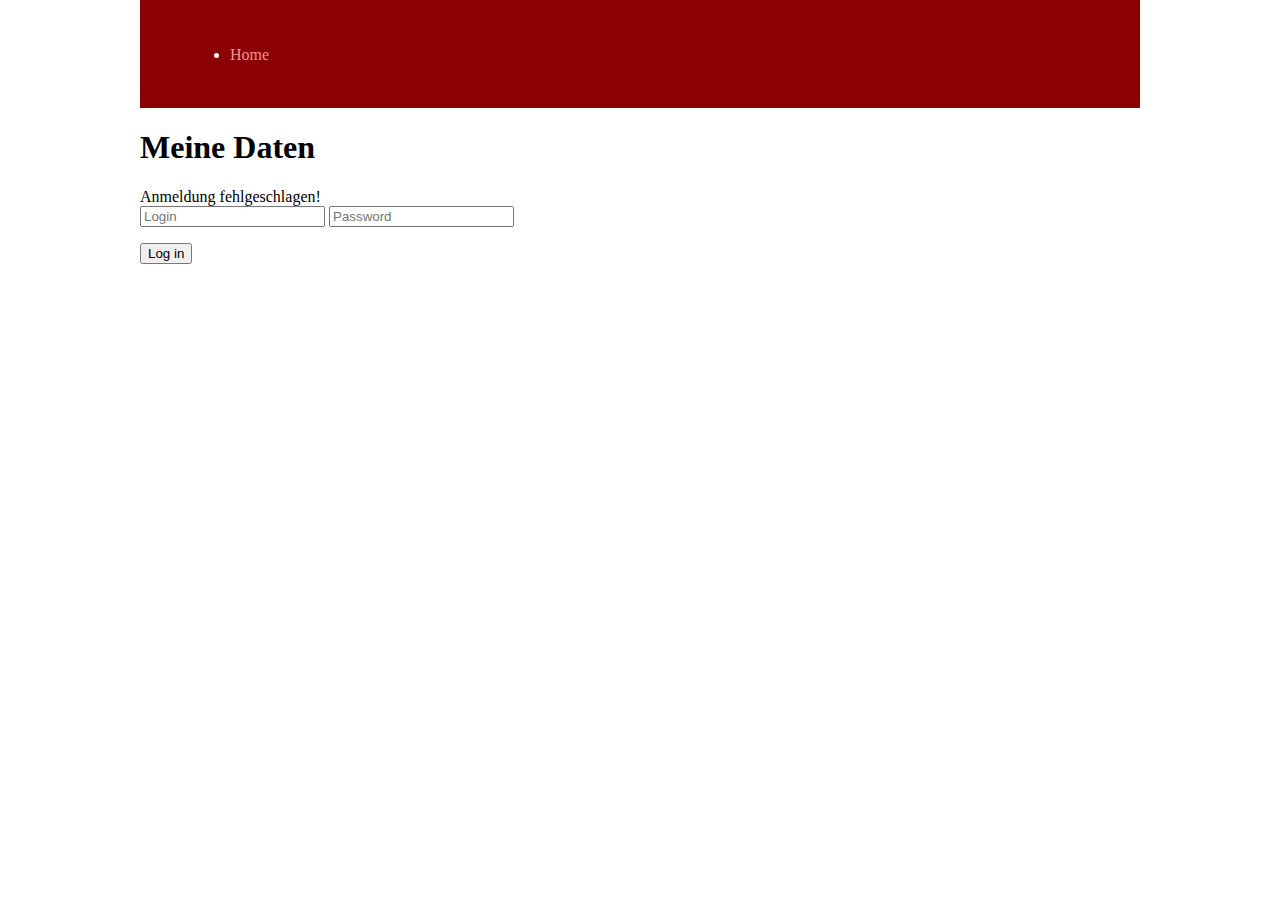
==== commit 4e188259: "use dependencies via nix for shelter manager" ====
--- a/systems/skyros/shelterman/login.html
+++ b/systems/skyros/shelterman/login.html
@@ -6,7 +6,7 @@
 
     <link rel="stylesheet" href="css/kube.min.css"/>
     <link rel="stylesheet" href="css/theme.css"/>
-    <script src="js/jquery-2.1.1.min.js"></script>
+    <script src="js/jquery.min.js"></script>
     <script type="text/javascript" src="js/kube.min.js"></script>
     <script type="text/javascript" src="js/login.js"></script>
   </head>
@@ -22,7 +22,7 @@
       Anmeldung fehlgeschlagen!
     </div>
 
-    <form id="loginform" method="post" action="http://localhost:9919/api/verify/form" class="forms">
+    <form id="loginform" method="post" action="" class="forms">
       <label>
         <input type="text" name="login" placeholder="Login" class="width-50" />
       </label>
